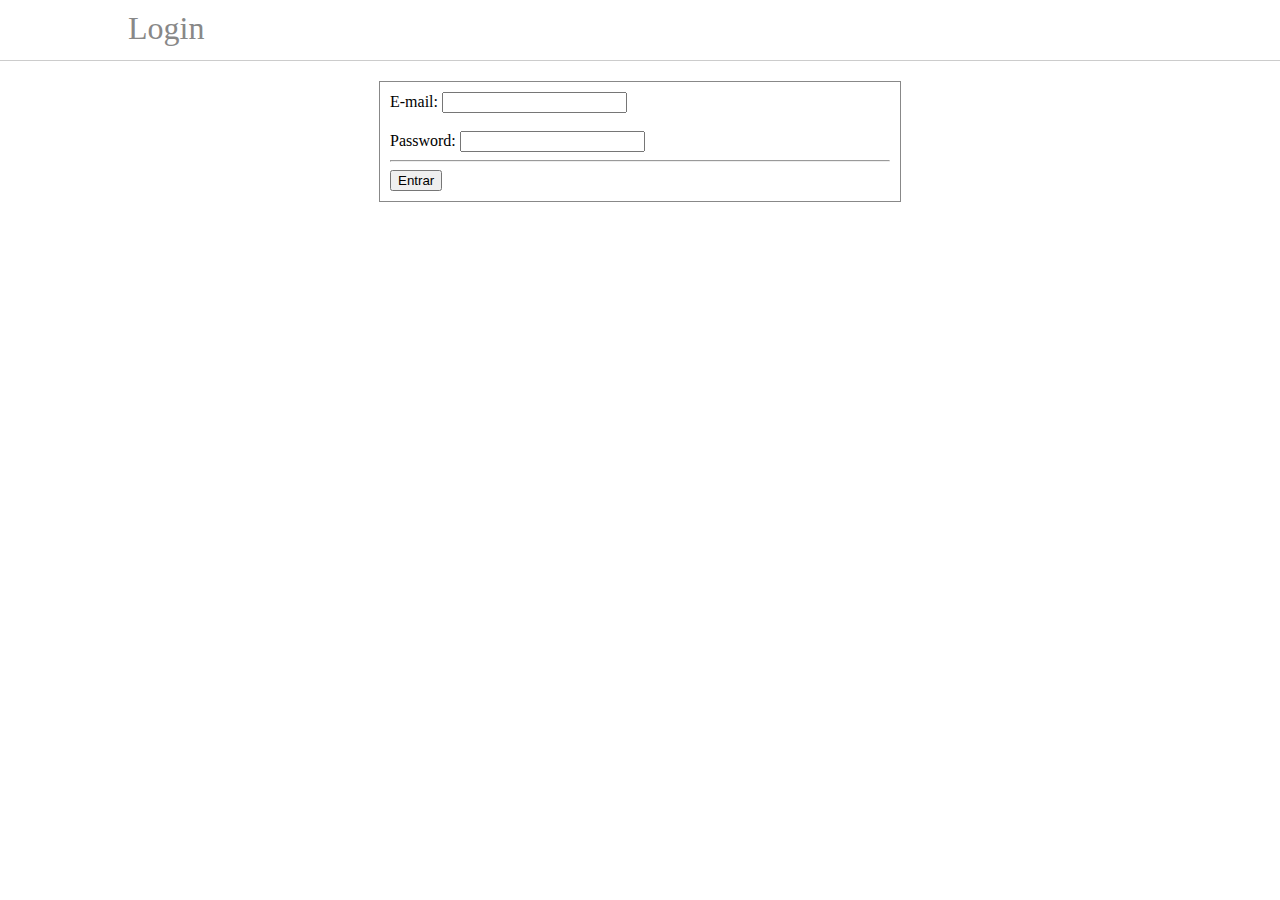
==== index.html @ bcce0f45 "Primeiro push da app" ====
<!DOCTYPE html>
<html lang="en">
<head>
    <meta charset="UTF-8">
    <meta name="viewport" content="width=device-width, initial-scale=1.0">
    <meta http-equiv="X-UA-Compatible" content="ie=edge">
    <title>Document</title>
    <link rel="stylesheet" href="static/style.css">
    <script src="static/jquery-3.4.1.min.js"></script>
</head>
<body>
    <div class="banner">
        <div>
            Início
            <button id="logout">Sair</button>
            <span class="panel-login"></span>
        </div>
    </div>
    <div class="container">
        <h3></h3>
        <a href="cadastro.html">Cadastro de Usuários</a> |
        <a href="produto.html">Cadastro de Produtos</a> |
        <a href="produtos.html">Lista de Produtos</a>
    </div>
   
    <script src="static/app.js"></script> 
    <script>

        var token = window.localStorage.getItem('access_token');
        var user = window.localStorage.getItem('username');
        
        if(user != ''){
            $('.panel-login').html('Bem-vindo , '+ user);
            $('#login').show();
        }else
            $('#login').hide();

        $.ajax({
            url: 'http://login.test/api/user',
            headers: {
                'Authorization': 'Bearer '+token,
            },
            type: 'GET',
            success: function(data){
            },
            error: function(){
                alert('Não autorizado. Redirecionando...');
                window.localStorage.setItem('username','');
                window.location.href='login.html';
            }
        });
    </script>
</body>
</html>
---- static/style.css ----
body{
    margin: 0;
    padding: 0;
}
.container{
    width: 80%;
    margin: 0 auto;
}
.banner{
    width: 100%;
    height: 50px;
    color: #888;
    font-size: 2em;
    border-bottom: 1px solid #ccc;
    margin-bottom: 20px;
    padding-top: 10px;
}
.banner div{
    width: 80%;
    margin: 0 auto;
}
.banner div span{
    float: right;
    font-size: 22px;
    padding-right: 10px;
}
#logout{
    float: right;
}
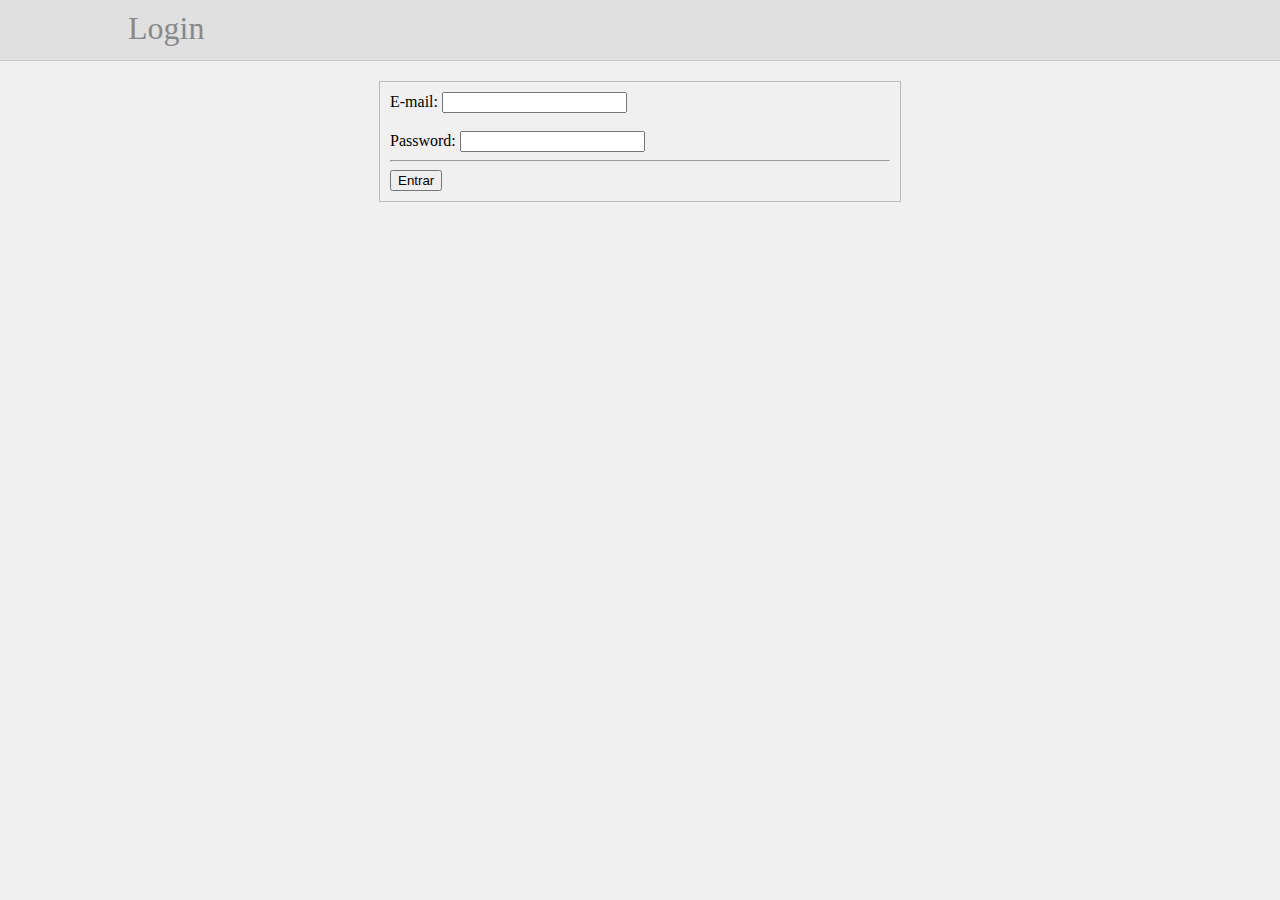
==== commit a29dcd42: "Alterando o dominio para localhost" ====
--- a/index.html
+++ b/index.html
@@ -36,7 +36,7 @@
             $('#login').hide();
 
         $.ajax({
-            url: 'http://login.test/api/user',
+            url: DOMINIO + 'user',
             headers: {
                 'Authorization': 'Bearer '+token,
             },
--- a/static/style.css
+++ b/static/style.css
@@ -1,6 +1,13 @@
 body{
     margin: 0;
     padding: 0;
+    background-color: #f0f0f0;
+}
+.painel-form{
+    width:500px; 
+    border:1px solid #bbb; 
+    margin:0 auto; 
+    padding: 10px;
 }
 .container{
     width: 80%;
@@ -14,6 +21,7 @@
     border-bottom: 1px solid #ccc;
     margin-bottom: 20px;
     padding-top: 10px;
+    background-color: #e0e0e0;
 }
 .banner div{
     width: 80%;
